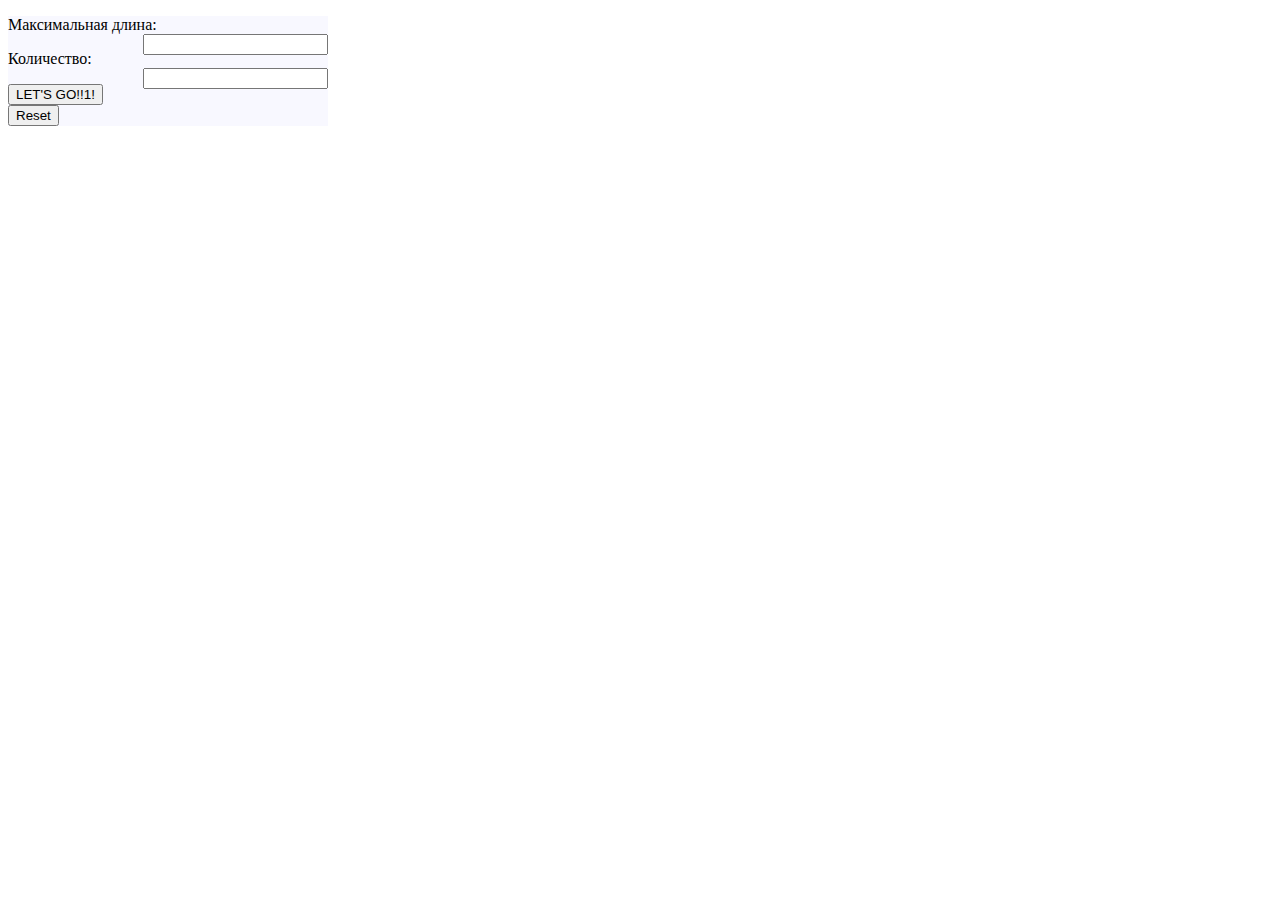
==== index.html @ ed1ee6da "Add files via upload" ====
<!DOCTYPE html>
<html lang="en">

<head>
    <meta charset="utf-8">
    <meta name="viewport" content="width=device-width, initial-scale=1">
</head>

<body>

    <div class="form" style="width: 320px; background-color: ghostwhite;">
        <p>
            Максимальная длина: <input type="text" id="textInput1" style="float: right;">
        </p>
        <p>
            Количество: <input type="text" id="textInput2" style="float: right;">
        </p>

        <button id="btn1">LET'S GO!!1!</button>
        <button id="btn2">Reset</button>
    </div>

    <div class="content" id="content1" style='margin-top: 50px; background-color: whitesmoke;'>

    </div>

    <script src="scripts.js"></script>
</body>

</html>
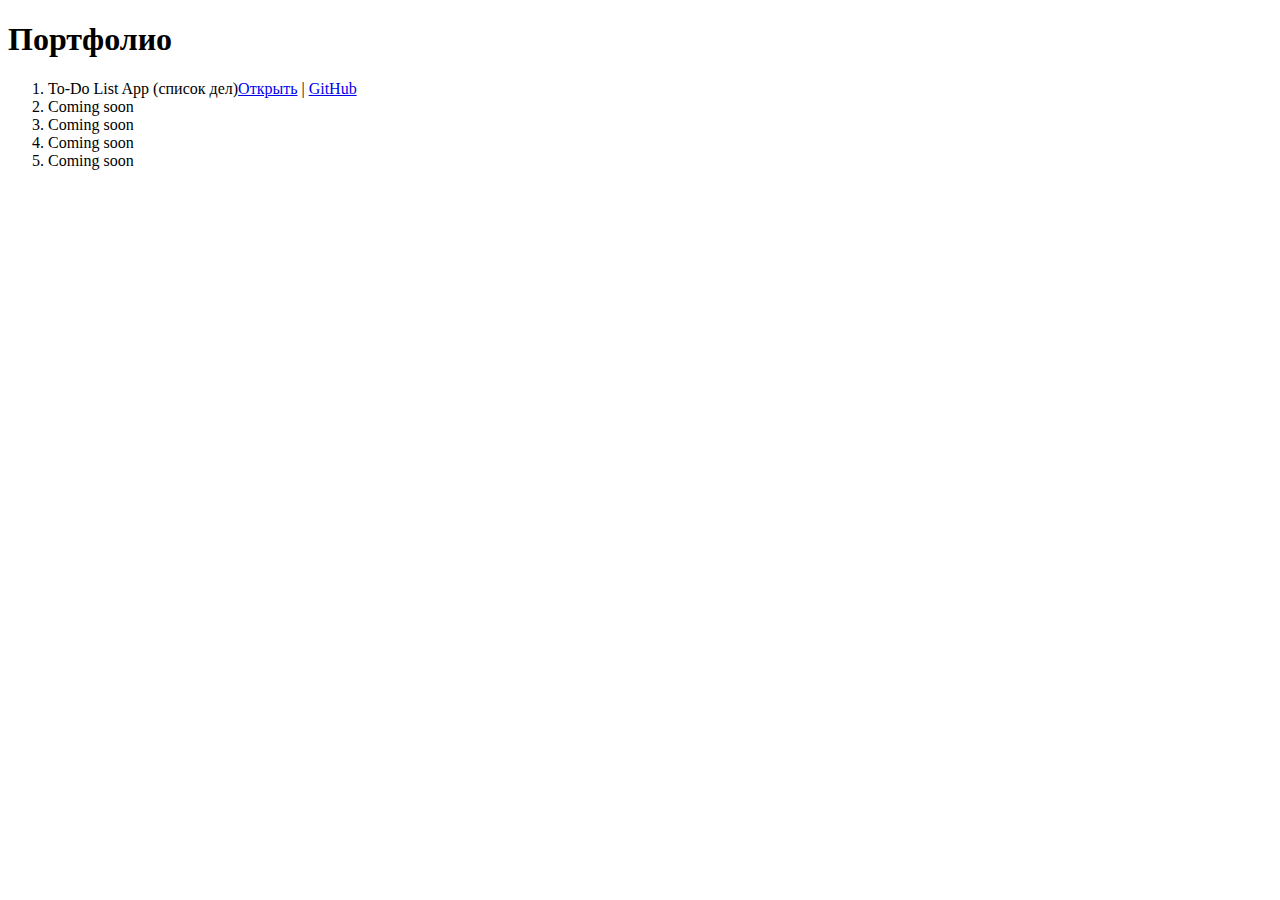
==== commit 5f230020: "Update index.html" ====
--- a/index.html
+++ b/index.html
@@ -2,29 +2,38 @@
 <html lang="en">
 
 <head>
-    <meta charset="utf-8">
-    <meta name="viewport" content="width=device-width, initial-scale=1">
+    <meta charset="UTF-8">
+    <meta http-equiv="X-UA-Compatible" content="IE=edge">
+    <meta name="viewport" content="width=device-width, initial-scale=1.0">
+    <title>Portfolio</title>
+
+    <link rel="preconnect" href="https://fonts.googleapis.com">
+    <link rel="preconnect" href="https://fonts.gstatic.com" crossorigin>
+    <link href="https://fonts.googleapis.com/css2?family=Open+Sans:ital,wght@0,500;1,300&display=swap" rel="stylesheet">
+    <link rel="stylesheet" href="style.css">
 </head>
 
 <body>
 
-    <div class="form" style="width: 320px; background-color: ghostwhite;">
-        <p>
-            Максимальная длина: <input type="text" id="textInput1" style="float: right;">
-        </p>
-        <p>
-            Количество: <input type="text" id="textInput2" style="float: right;">
-        </p>
-
-        <button id="btn1">LET'S GO!!1!</button>
-        <button id="btn2">Reset</button>
+    <div class="block-1">
+        <div class="content">
+            <h1 class="title">Портфолио</h1>
+            <ol>
+                <li>
+                    <span>To-Do List App (список дел)</span><span><a
+                            href="projects/ToDo_app/index.html" target="_blank">Открыть</a> |
+                        <a href="https://github.com/CurrFoxx/ToDoApp" target="_blank">GitHub</a></span>
+                </li>
+                <li><span>Coming soon</span></li>
+                <li><span>Coming soon</span></li>
+                <li><span>Coming soon</span></li>
+                <li><span>Coming soon</span></li>
+            </ol>
+        </div>
     </div>
 
-    <div class="content" id="content1" style='margin-top: 50px; background-color: whitesmoke;'>
 
-    </div>
 
-    <script src="scripts.js"></script>
 </body>
 
-</html>+</html>
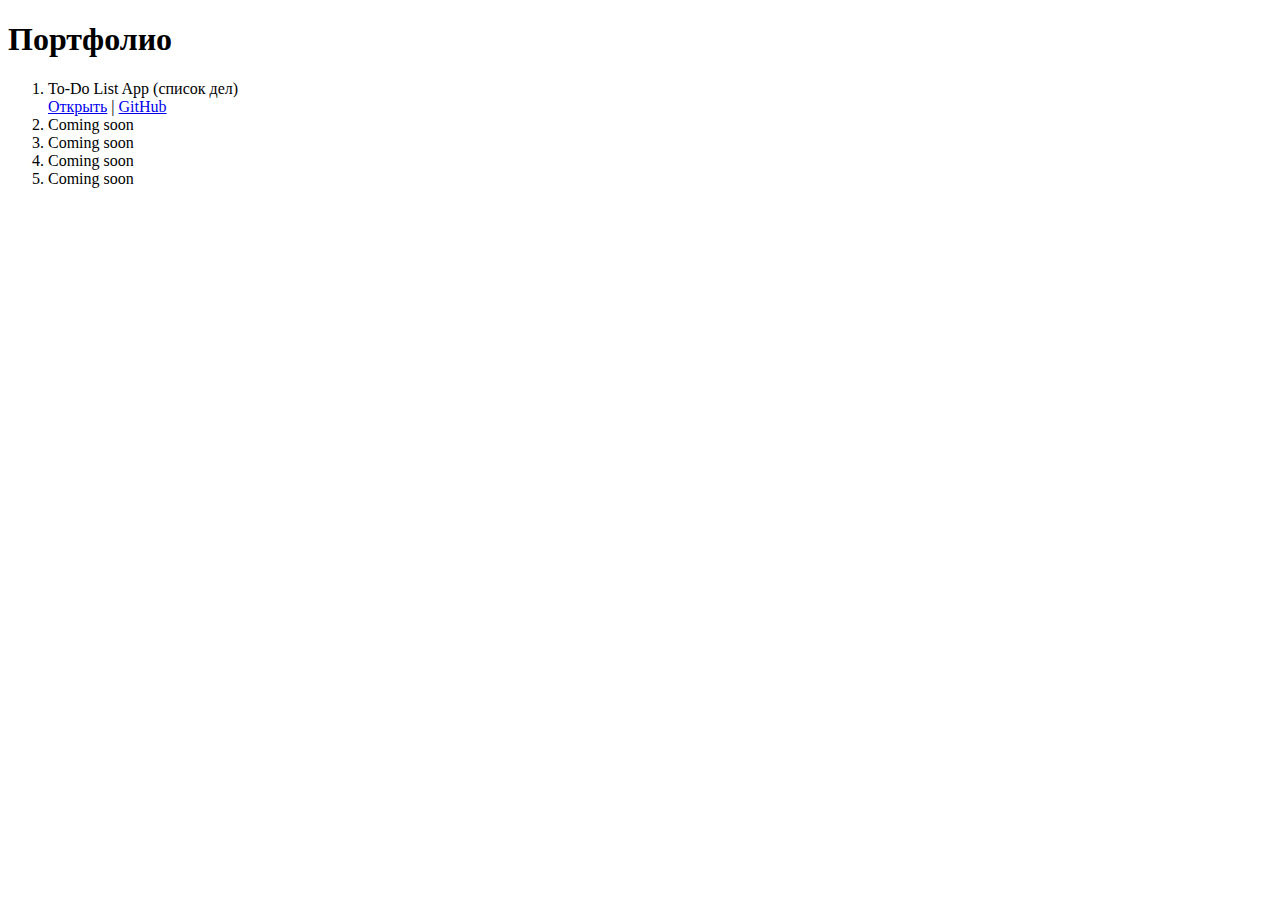
==== commit 75f5b8d1: "Update index.html" ====
--- a/index.html
+++ b/index.html
@@ -18,16 +18,25 @@
     <div class="block-1">
         <div class="content">
             <h1 class="title">Портфолио</h1>
-            <ol>
-                <li>
-                    <span>To-Do List App (список дел)</span><span><a
-                            href="projects/ToDo_app/index.html" target="_blank">Открыть</a> |
-                        <a href="https://github.com/CurrFoxx/ToDoApp" target="_blank">GitHub</a></span>
+            <ol class="items">
+                <li class="item">
+                    <div class="item-name">To-Do List App (список дел)</div>
+                    <div><a href="https://currfoxx.github.io/projects/ToDo_app/index.html" target="_blank">Открыть</a> |
+                        <a href="https://github.com/CurrFoxx/ToDoApp" target="_blank">GitHub</a>
+                    </div>
                 </li>
-                <li><span>Coming soon</span></li>
-                <li><span>Coming soon</span></li>
-                <li><span>Coming soon</span></li>
-                <li><span>Coming soon</span></li>
+                <li class="item">
+                    <div class="item-name">Coming soon</div>
+                </li>
+                <li class="item">
+                    <div class="item-name">Coming soon</div>
+                </li>
+                <li class="item">
+                    <div class="item-name">Coming soon</div>
+                </li>
+                <li class="item">
+                    <div class="item-name">Coming soon</div>
+                </li>
             </ol>
         </div>
     </div>
